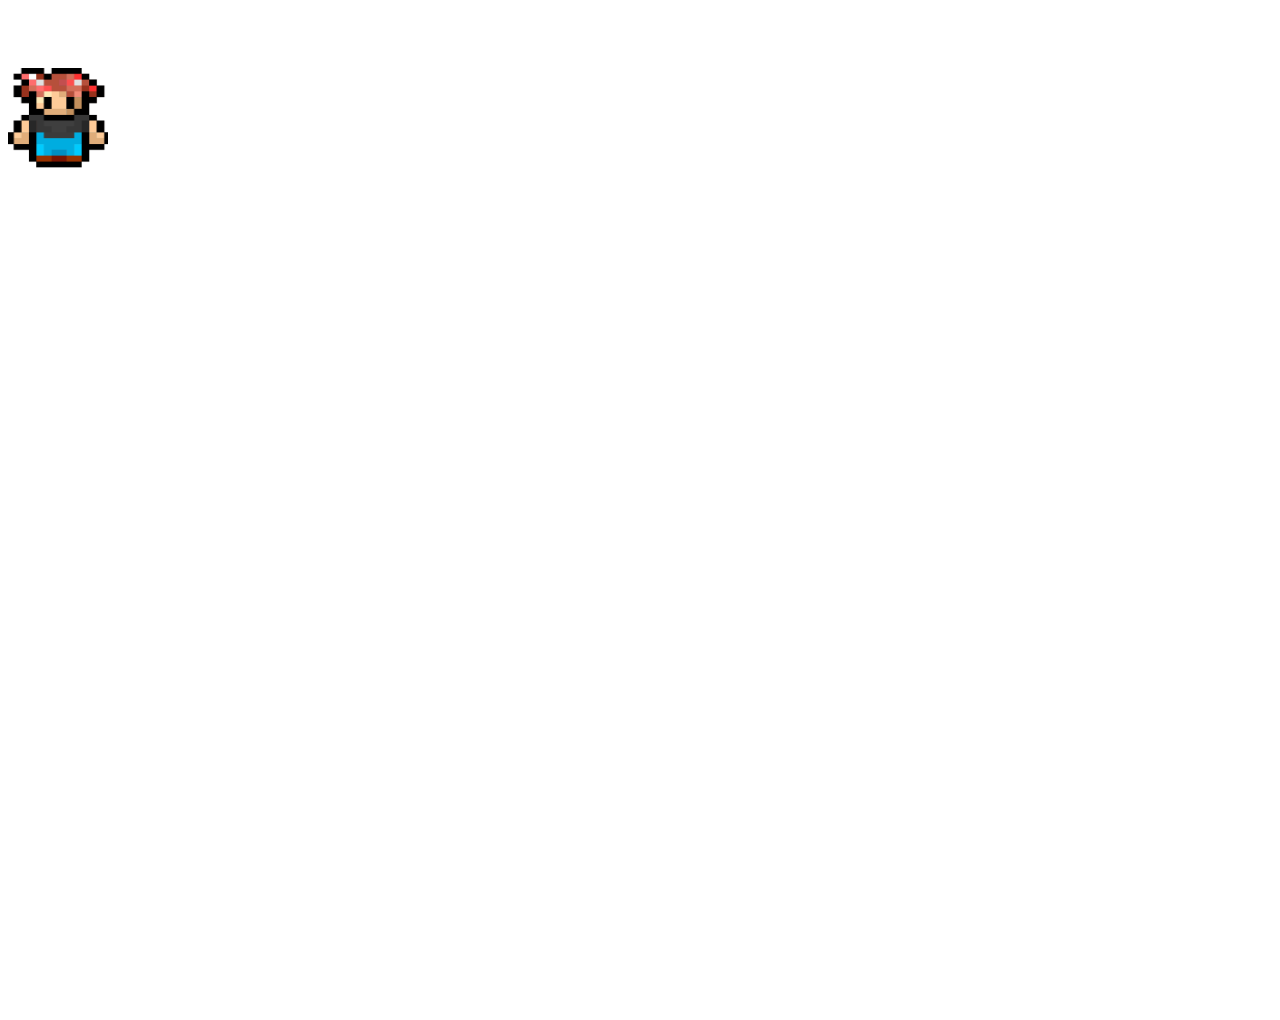
==== index.html @ 581cb270 "Merge branch 'main' of https://github.com/JoaoGuilhermeMA/Canvas" ====
<!DOCTYPE html>
<html lang="Pt-br">
<head>
    <meta charset="UTF-8">
    <meta name="viewport" content="width=device-width, initial-scale=1.0">
    <title>Treinamento</title>
</head>
<body>
    <canvas id="canvas" width="1000" height="1000"></canvas>
    <script src="script.js"></script>
</body>
</html>
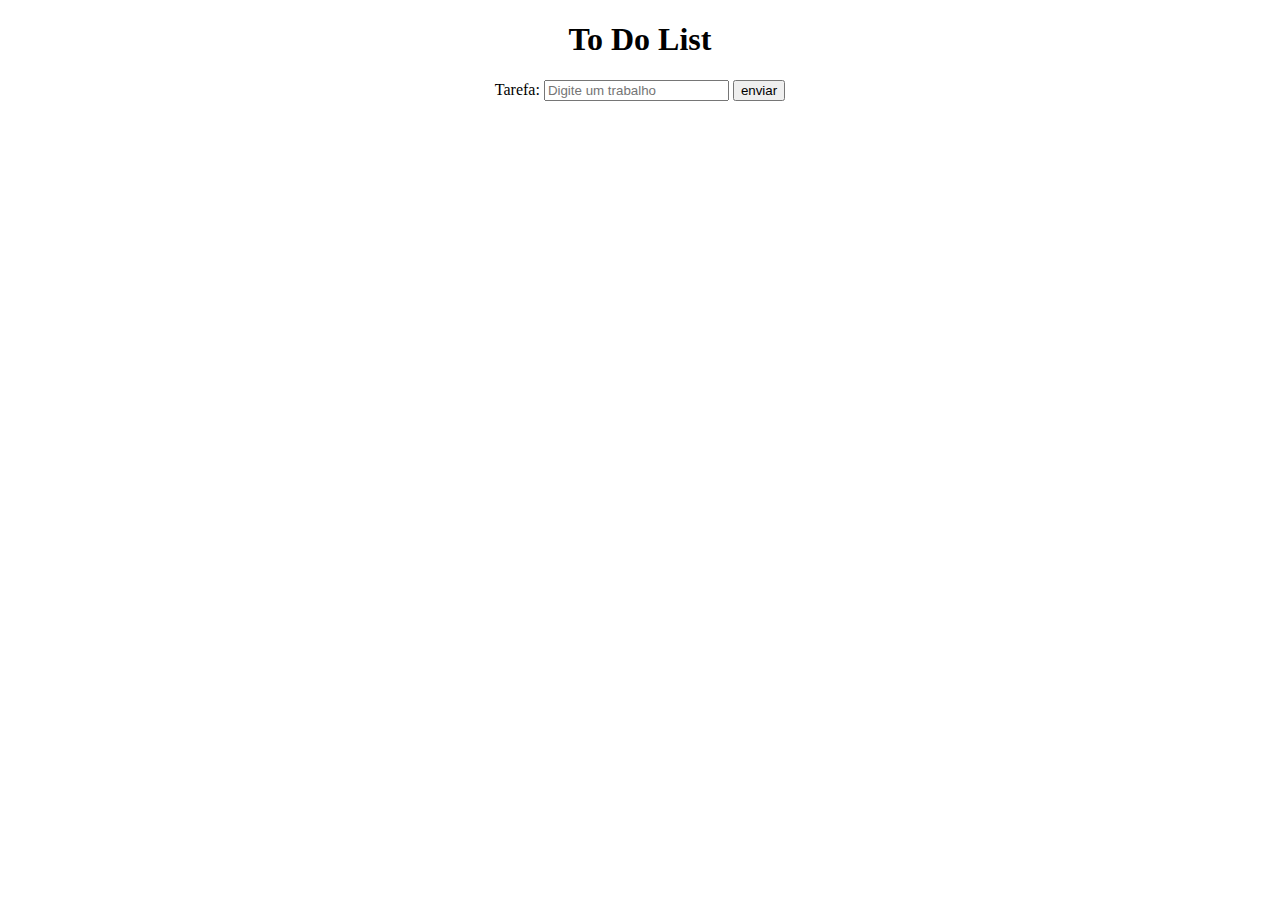
==== commit 08d200e8: "asdasd" ====
--- a/index.html
+++ b/index.html
@@ -1,12 +1,32 @@
 <!DOCTYPE html>
-<html lang="Pt-br">
+<html lang="en">
+
 <head>
-    <meta charset="UTF-8">
-    <meta name="viewport" content="width=device-width, initial-scale=1.0">
-    <title>Treinamento</title>
+  <meta charset="UTF-8">
+  <meta http-equiv="X-UA-Compatible" content="IE=edge">
+  <meta name="viewport" content="width=device-width, initial-scale=1.0">
+  <link rel="stylesheet" href="style.css">
+  <title>To Do List</title>
 </head>
+
 <body>
-    <canvas id="canvas" width="1000" height="1000"></canvas>
-    <script src="script.js"></script>
+  <section class="main">
+    <h1>To Do List</h1>
+    <form id="form">
+      <label for="textoEnvia">Tarefa: </label>
+      <input type="text" id="textoEnvia" placeholder="Digite um trabalho">
+      <input type="submit" value="enviar">
+    </form>
+
+    <section class="sLista">
+      <ul class="lista" id="lista">
+      </ul>
+
+    </section>
+
+  </section>
+
+  <script src="script.js"></script>
 </body>
+
 </html>--- a/style.css
+++ b/style.css
@@ -0,0 +1,11 @@
+.main {
+  text-align: center;
+}
+
+.sLista {
+  text-align: center;
+}
+
+li {
+  list-style: none;
+}